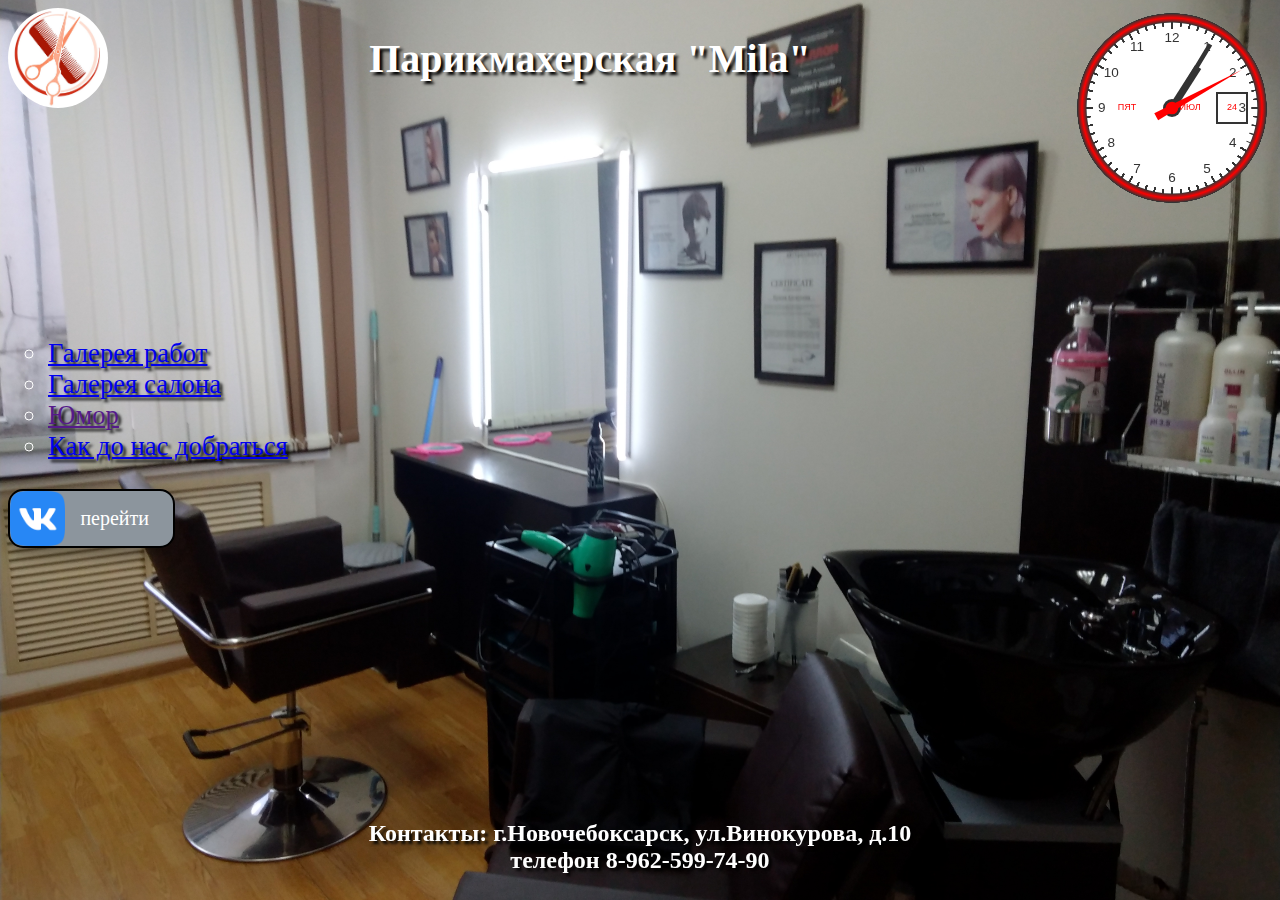
==== website.html @ 2c08a0e5 "website 1.7.3" ====
<!DOCTYPE html>
<html>
    <head>
        <meta charset="utf-8">
        <meta name="viewport" content="width=device-width, initial-scale=1" >
        <title>Парикмахерская "Mila"</title>
        <link rel="stylesheet" type="text/css" href="style.css">

        <link rel="icon" href="favicon.ico" type="image/x-icon">
        <link rel="shortcut icon" href="favicon.ico" type="image/x-icon">
     </head>
    <body>
        <div class="top-sign-images">
            <img id="label" src="logo bright.jpg" alt="label" >
            <h1>Парикмахерская "Mila"</h1>
            <div>
                <canvas id="canvas" width="200" height="200"></canvas>
                <div id="controls">
                <div id="sh_size"></div> 
                <div id="sh_triangle"></div>
                </div>
                <script src="clock/clock.js" ></script>
            </div>
        </div>

        <ul class="list" type="circle">
            <li><a href="work-gallery/work-gallery.html">Галерея работ</a></li>
            <li><a id="saloon_photo" href="saloon_joined.jpg">Галерея салона</a></li>
            <li><a id="link_3" href="">Юмор</a></li>
            <li><a href="map/map.html">Как до нас добраться</a></li>
        </ul>

            <script src="humor.js" ></script>

        <a href="https://vk.com/id797819931" class="btn">перейти</a>
    </body>
    <footer>
        <h2>Контакты: г.Новочебоксарск, ул.Винокурова, д.10<br>телефон 8-962-599-74-90</h2>
    </footer>
</html>
---- style.css ----
#label {
    width: 100px;
    height: 100px;
    border-radius: 100px;
}

#saloon_photo {
    width: auto;
    height: auto;
}

h1 {
    font-size: 30pt;
}

.top-sign-images {
    display: flex;
    justify-content: space-between;
}

body {
    background: url(saloon.jpg);
    background-position: center center;      
    background-repeat: no-repeat;      
    background-attachment: fixed;      
    background-size: cover;      
    background-color: #464646;
}

.btn {
    display: inline-block; 
    background: #8C959D; 
    color: #fff; 
    padding: 1rem 1.5rem; 
    text-decoration: none;
    border-radius: 15px; 
    background-image: url('free-icon-vk-5968835.png');
    background-size: contain;
    background-repeat: no-repeat;
    text-align: right;
    font-size: 20px;
    border: 2px solid black;
    box-shadow: 0 8px 16px 0 rgba(0,0,0,0.2), 0 6px 20px 0 rgba(0,0,0,0.19);
    width: 115px;
   }

   .list {
    text-align: left;
    margin-top: 10%;
    font-size: 20pt;
    color: white;
    text-shadow: 3px 3px 3px #000;
   }

   h1 {
    text-align: center;
    color: white;
    text-shadow: 3px 3px 3px #000;
   }

   footer {
    position:fixed;
    left:0px;
    bottom:70px;
    height:30px;
    width:100%;
    text-align: center;
    color: white;
    text-shadow: 3px 3px 3px #000;
    }
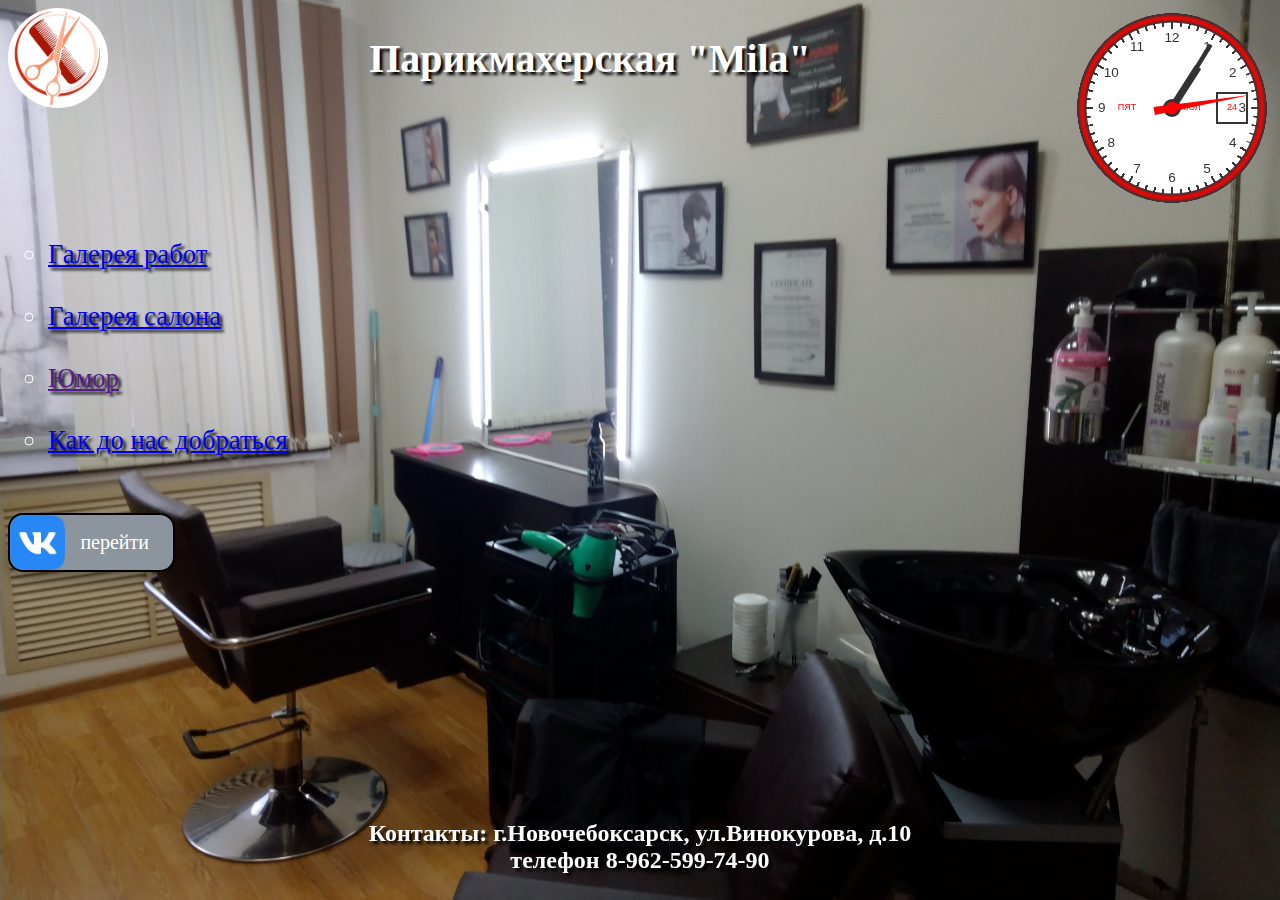
==== commit 2f2f710f: "website 1.7.3 -1" ====
--- a/website.html
+++ b/website.html
@@ -1,8 +1,7 @@
 <!DOCTYPE html>
 <html>
     <head>
-        <meta charset="utf-8">
-        <meta name="viewport" content="width=device-width, initial-scale=1" >
+        <meta name="viewport" content="width=device-width, initial-scale=1" charset="utf-8" >
         <title>Парикмахерская "Mila"</title>
         <link rel="stylesheet" type="text/css" href="style.css">
 
@@ -25,9 +24,13 @@
 
         <ul class="list" type="circle">
             <li><a href="work-gallery/work-gallery.html">Галерея работ</a></li>
-            <li><a id="saloon_photo" href="saloon_joined.jpg">Галерея салона</a></li>
+            <br>
+            <li><a class="saloon_photo" href="saloon_joined.jpg">Галерея салона</a></li>
+            <br>
             <li><a id="link_3" href="">Юмор</a></li>
+            <br>
             <li><a href="map/map.html">Как до нас добраться</a></li>
+            <br>
         </ul>
 
             <script src="humor.js" ></script>
--- a/style.css
+++ b/style.css
@@ -3,12 +3,12 @@
     height: 100px;
     border-radius: 100px;
 }
-
-#saloon_photo {
-    width: auto;
+/*
+.saloon_photo {
+    width: 100%;
     height: auto;
 }
-
+*/
 h1 {
     font-size: 30pt;
 }
@@ -46,7 +46,6 @@
 
    .list {
     text-align: left;
-    margin-top: 10%;
     font-size: 20pt;
     color: white;
     text-shadow: 3px 3px 3px #000;
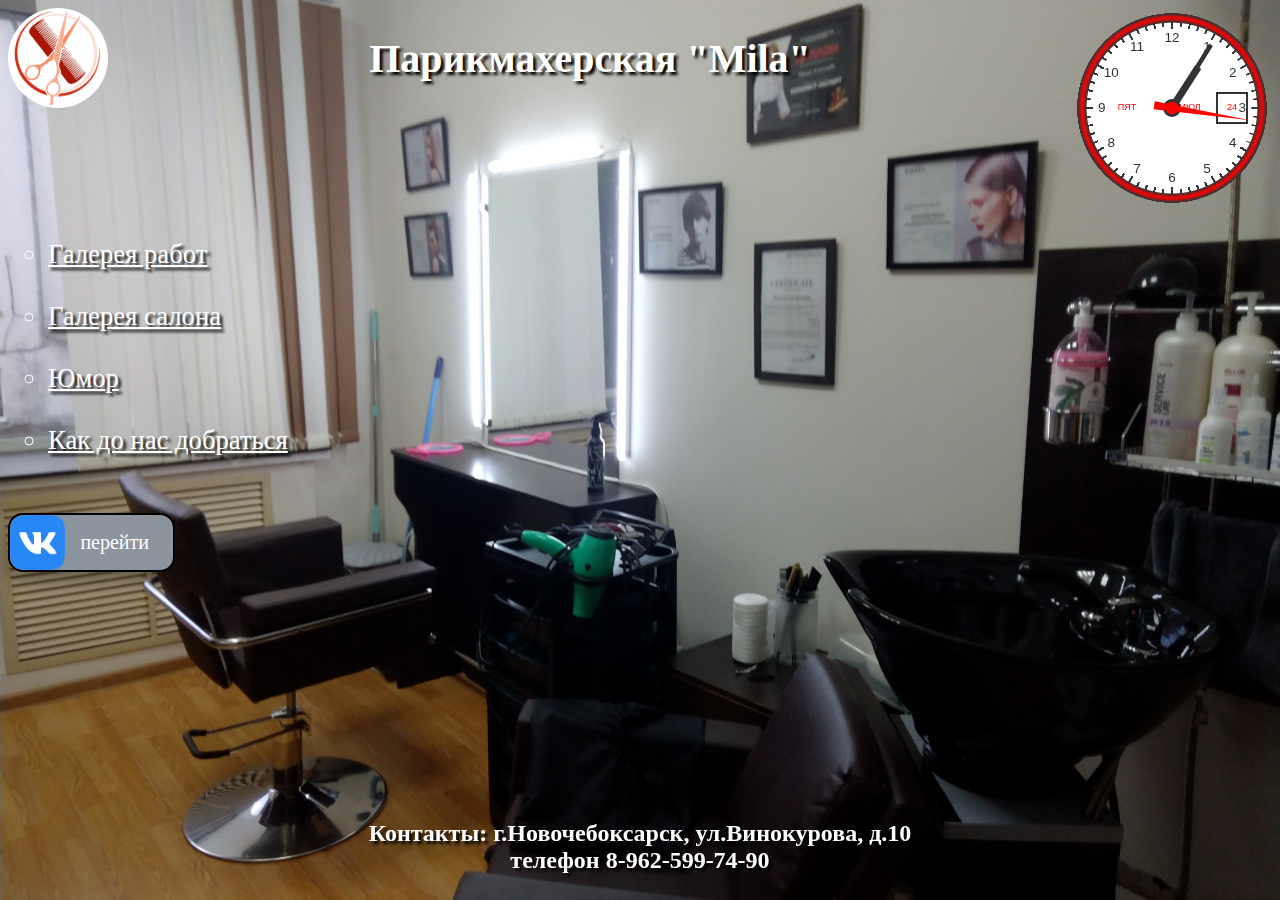
==== commit eb264156: "website 1.7.4" ====
--- a/website.html
+++ b/website.html
@@ -8,7 +8,7 @@
         <link rel="icon" href="favicon.ico" type="image/x-icon">
         <link rel="shortcut icon" href="favicon.ico" type="image/x-icon">
      </head>
-    <body>
+    <body link="white" alink="#ff0000" vlink="white" >
         <div class="top-sign-images">
             <img id="label" src="logo bright.jpg" alt="label" >
             <h1>Парикмахерская "Mila"</h1>
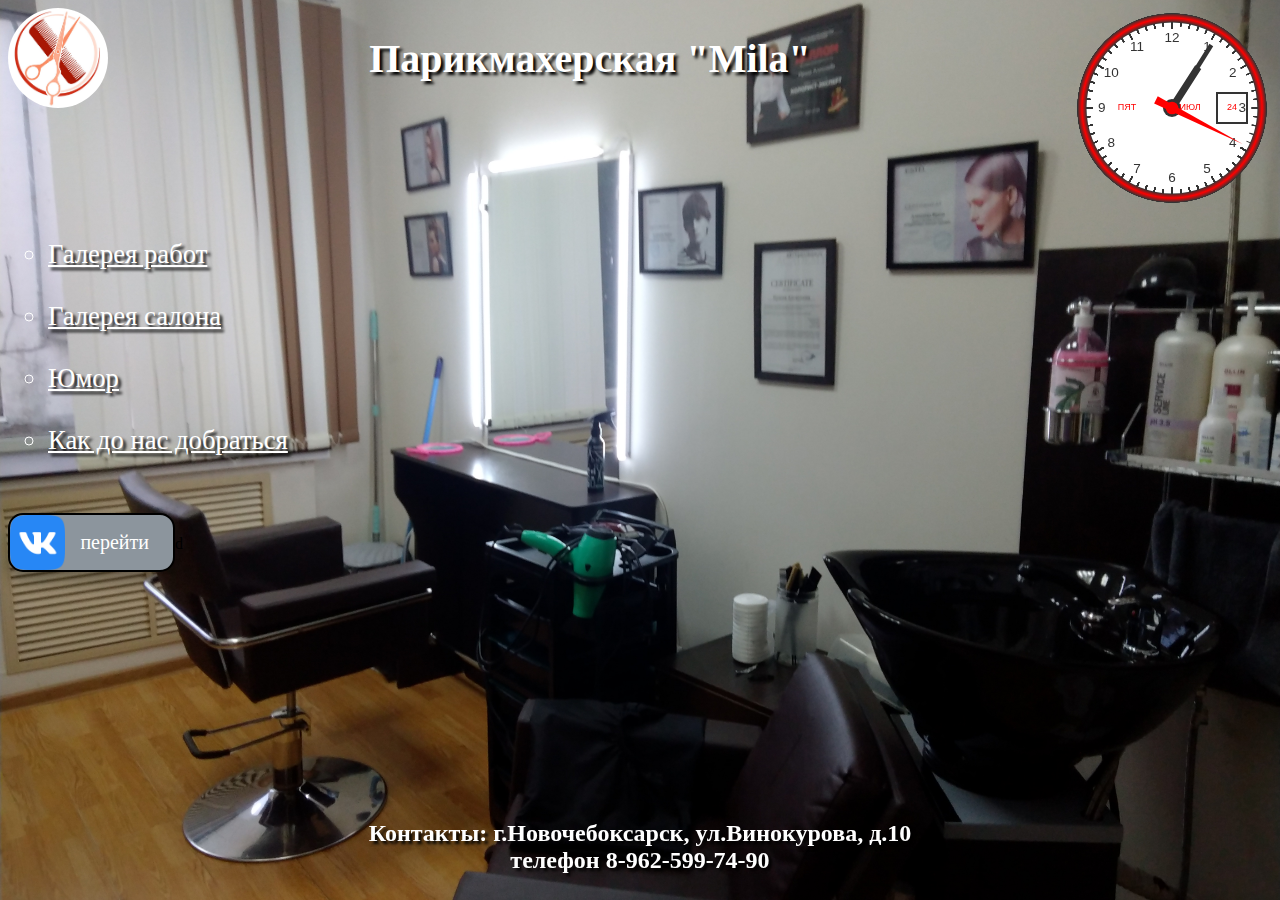
==== commit fb4492ab: "websute 1.7.5" ====
--- a/website.html
+++ b/website.html
@@ -10,7 +10,7 @@
      </head>
     <body link="white" alink="#ff0000" vlink="white" >
         <div class="top-sign-images">
-            <img id="label" src="logo bright.jpg" alt="label" >
+            <img class="label" src="logo bright.jpg" alt="label" >
             <h1>Парикмахерская "Mila"</h1>
             <div>
                 <canvas id="canvas" width="200" height="200"></canvas>
@@ -25,7 +25,7 @@
         <ul class="list" type="circle">
             <li><a href="work-gallery/work-gallery.html">Галерея работ</a></li>
             <br>
-            <li><a class="saloon_photo" href="saloon_joined.jpg">Галерея салона</a></li>
+            <li><a href="saloon-photos/saloon-photos.html">Галерея салона</a></li>
             <br>
             <li><a id="link_3" href="">Юмор</a></li>
             <br>
@@ -35,7 +35,7 @@
 
             <script src="humor.js" ></script>
 
-        <a href="https://vk.com/id797819931" class="btn">перейти</a>
+        <a href="https://vk.com/id797819931" class="btn">перейти</a>d
     </body>
     <footer>
         <h2>Контакты: г.Новочебоксарск, ул.Винокурова, д.10<br>телефон 8-962-599-74-90</h2>
--- a/style.css
+++ b/style.css
@@ -1,4 +1,4 @@
-#label {
+.label {
     width: 100px;
     height: 100px;
     border-radius: 100px;
@@ -9,13 +9,16 @@
     height: auto;
 }
 */
-h1 {
-    font-size: 30pt;
-}
-
 .top-sign-images {
     display: flex;
     justify-content: space-between;
+}
+
+h1 {
+    font-size: 30pt;
+    text-align: center;
+    color: white;
+    text-shadow: 3px 3px 3px #000;
 }
 
 body {
@@ -25,6 +28,13 @@
     background-attachment: fixed;      
     background-size: cover;      
     background-color: #464646;
+}
+
+.list {
+    text-align: left;
+    font-size: 20pt;
+    color: white;
+    text-shadow: 3px 3px 3px #000;
 }
 
 .btn {
@@ -44,20 +54,7 @@
     width: 115px;
    }
 
-   .list {
-    text-align: left;
-    font-size: 20pt;
-    color: white;
-    text-shadow: 3px 3px 3px #000;
-   }
-
-   h1 {
-    text-align: center;
-    color: white;
-    text-shadow: 3px 3px 3px #000;
-   }
-
-   footer {
+footer {
     position:fixed;
     left:0px;
     bottom:70px;
@@ -66,5 +63,5 @@
     text-align: center;
     color: white;
     text-shadow: 3px 3px 3px #000;
-    }
+}
 
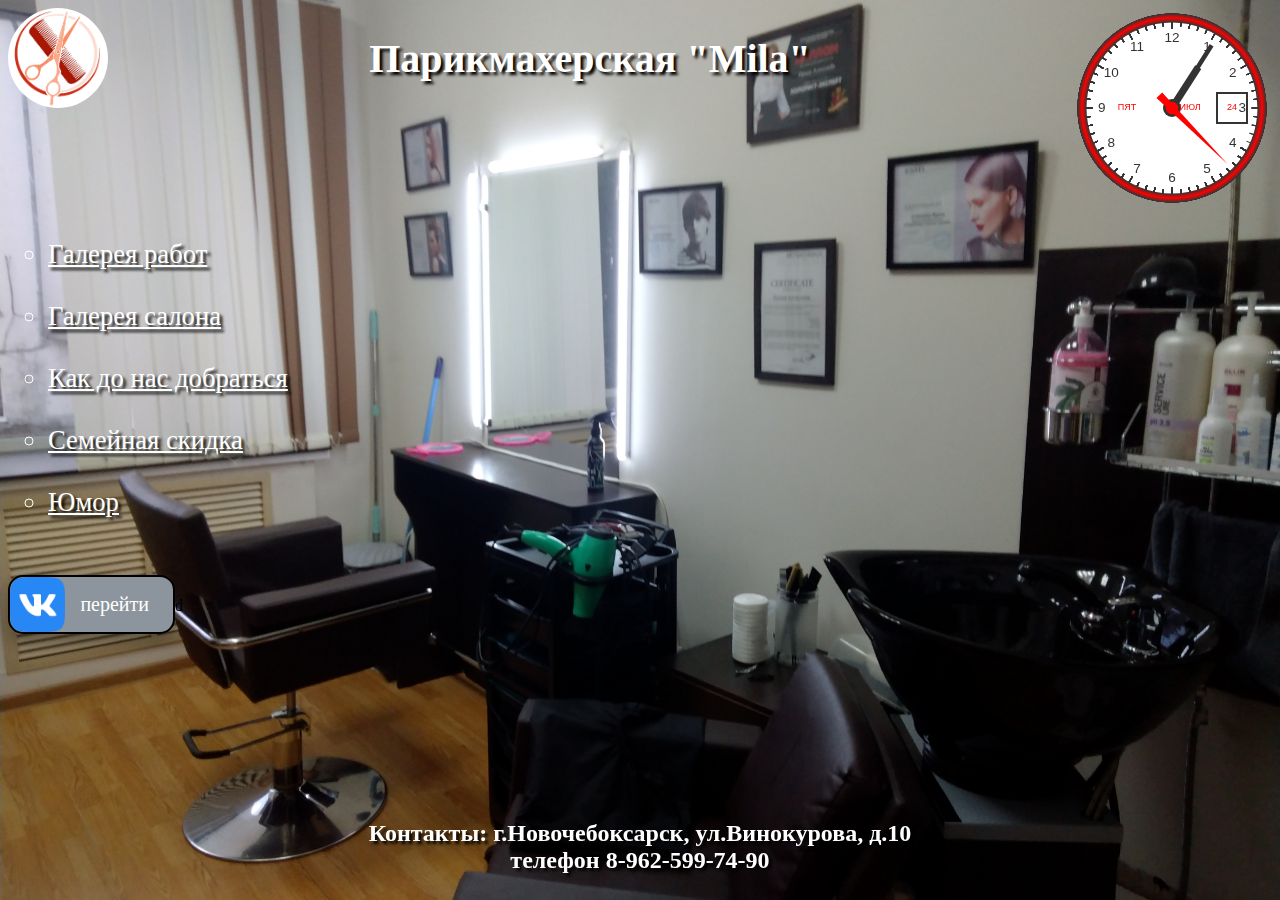
==== commit 1e20f356: "website 1.8.0" ====
--- a/website.html
+++ b/website.html
@@ -27,10 +27,13 @@
             <br>
             <li><a href="saloon-photos/saloon-photos.html">Галерея салона</a></li>
             <br>
+            <li><a href="map/map.html">Как до нас добраться</a></li>
+            <br>
+            <li><a href="family-discount/family-discount.html">Семейная скидка</a></li>
+            <br>
             <li><a id="link_3" href="">Юмор</a></li>
             <br>
-            <li><a href="map/map.html">Как до нас добраться</a></li>
-            <br>
+           
         </ul>
 
             <script src="humor.js" ></script>
--- a/style.css
+++ b/style.css
@@ -3,12 +3,7 @@
     height: 100px;
     border-radius: 100px;
 }
-/*
-.saloon_photo {
-    width: 100%;
-    height: auto;
-}
-*/
+
 .top-sign-images {
     display: flex;
     justify-content: space-between;
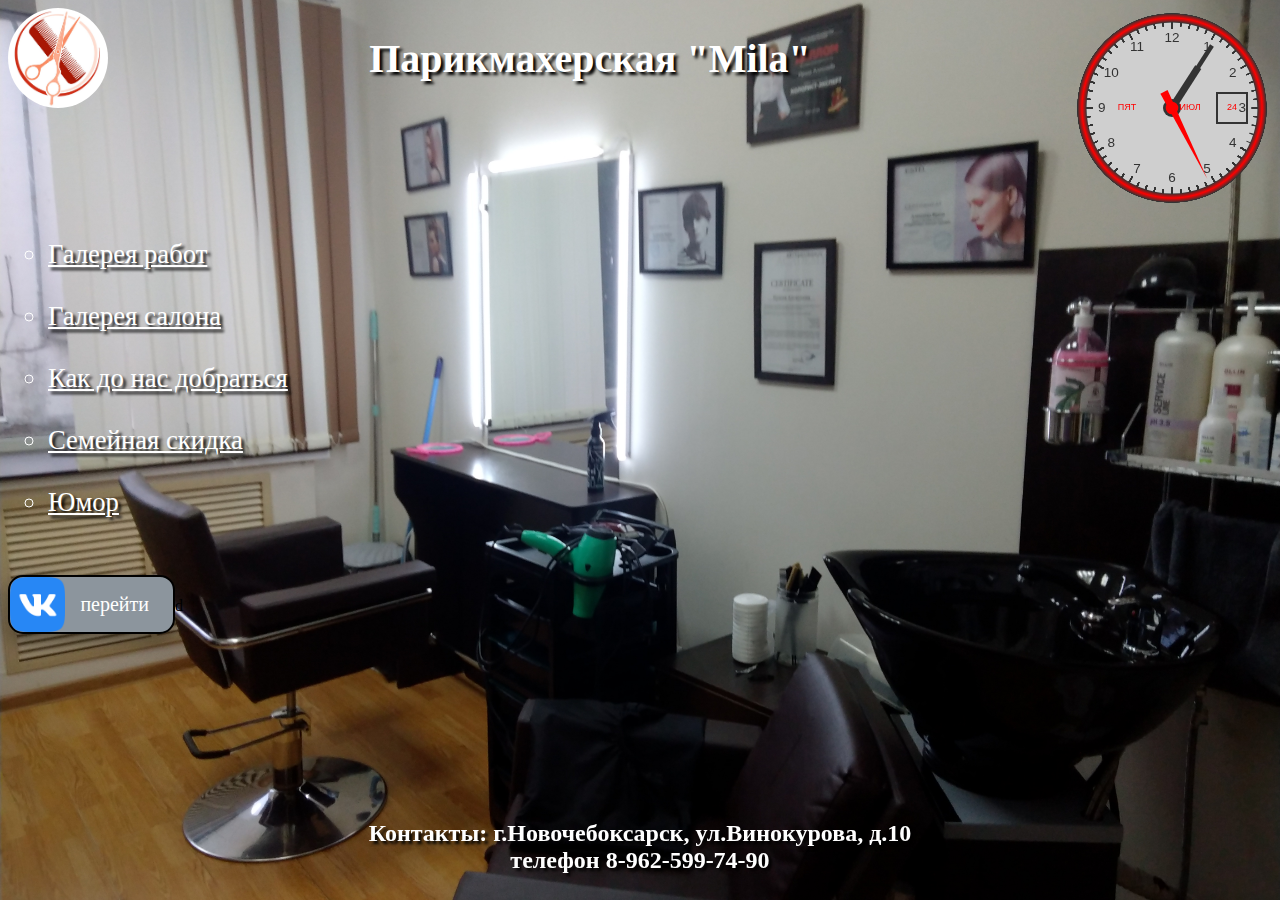
==== commit 9dd2ec68: "website 1.10.2" ====
--- a/website.html
+++ b/website.html
@@ -2,6 +2,10 @@
 <html>
     <head>
         <meta name="viewport" content="width=device-width, initial-scale=1" charset="utf-8" >
+        <meta name="description" content="Парикмахерская Мила в г.Новочебоксарск. Стрижки, все виды окрашивания, укладки и прочее." >
+        <meta name="keywords" content="парикмахерская, хорошая парикмахерская, Мила, Mila, стрижка, окрашивание волос, укладка волос,
+         Новочебоксарск, Гэсстрой, балаяж, шатуш, мелирование, колорирование, аир тач, air touch, легкие волны" >
+         
         <title>Парикмахерская "Mila"</title>
         <link rel="stylesheet" type="text/css" href="style.css">
 
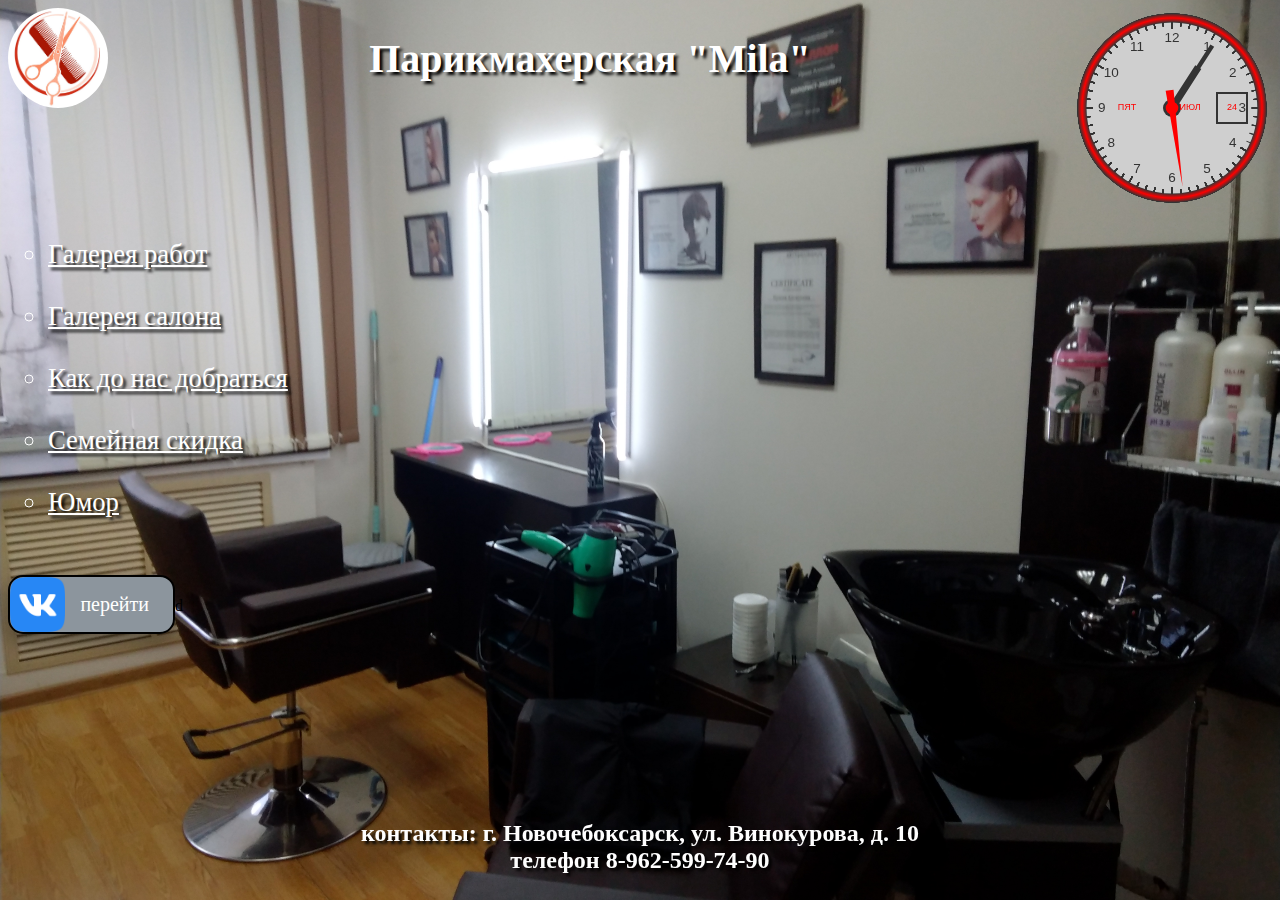
==== commit de145d91: "website 1.10.2 -2" ====
--- a/website.html
+++ b/website.html
@@ -45,6 +45,6 @@
         <a href="https://vk.com/id797819931" class="btn">перейти</a>d
     </body>
     <footer>
-        <h2>Контакты: г.Новочебоксарск, ул.Винокурова, д.10<br>телефон 8-962-599-74-90</h2>
+        <h2>контакты: г. Новочебоксарск, ул. Винокурова, д. 10<br>телефон 8-962-599-74-90</h2>
     </footer>
 </html>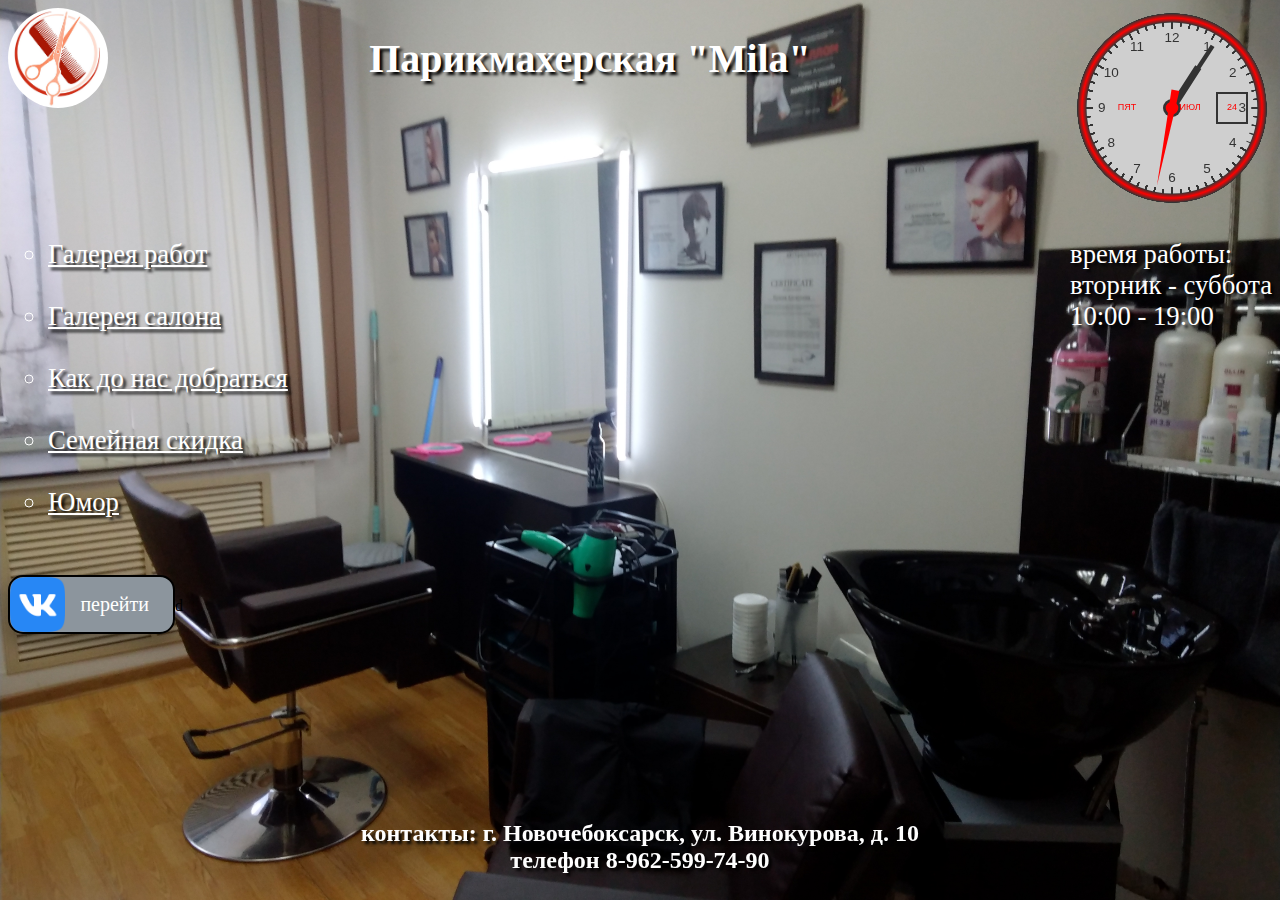
==== commit 82046d37: "website 1.10.4" ====
--- a/website.html
+++ b/website.html
@@ -26,19 +26,26 @@
             </div>
         </div>
 
-        <ul class="list" type="circle">
-            <li><a href="work-gallery/work-gallery.html">Галерея работ</a></li>
-            <br>
-            <li><a href="saloon-photos/saloon-photos.html">Галерея салона</a></li>
-            <br>
-            <li><a href="map/map.html">Как до нас добраться</a></li>
-            <br>
-            <li><a href="family-discount/family-discount.html">Семейная скидка</a></li>
-            <br>
-            <li><a id="link_3" href="">Юмор</a></li>
-            <br>
-           
-        </ul>
+        <div class="list-time">
+            <ul class="list" type="circle">
+                <li><a href="work-gallery/work-gallery.html">Галерея работ</a></li>
+                <br>
+                <li><a href="saloon-photos/saloon-photos.html">Галерея салона</a></li>
+                <br>
+                <li><a href="map/map.html">Как до нас добраться</a></li>
+                <br>
+                <li><a href="family-discount/family-discount.html">Семейная скидка</a></li>
+                <br>
+                <li><a id="link_3" href="">Юмор</a></li>
+                <br>
+            </ul>
+
+            <p>
+                время работы:<br>
+                вторник - суббота<br>
+                10:00 - 19:00
+            </p>
+        </div>
 
             <script src="humor.js" ></script>
 
--- a/style.css
+++ b/style.css
@@ -25,7 +25,12 @@
     background-color: #464646;
 }
 
-.list {
+.list-time {
+    display: flex;
+    justify-content: space-between;
+}
+
+.list, p {
     text-align: left;
     font-size: 20pt;
     color: white;
